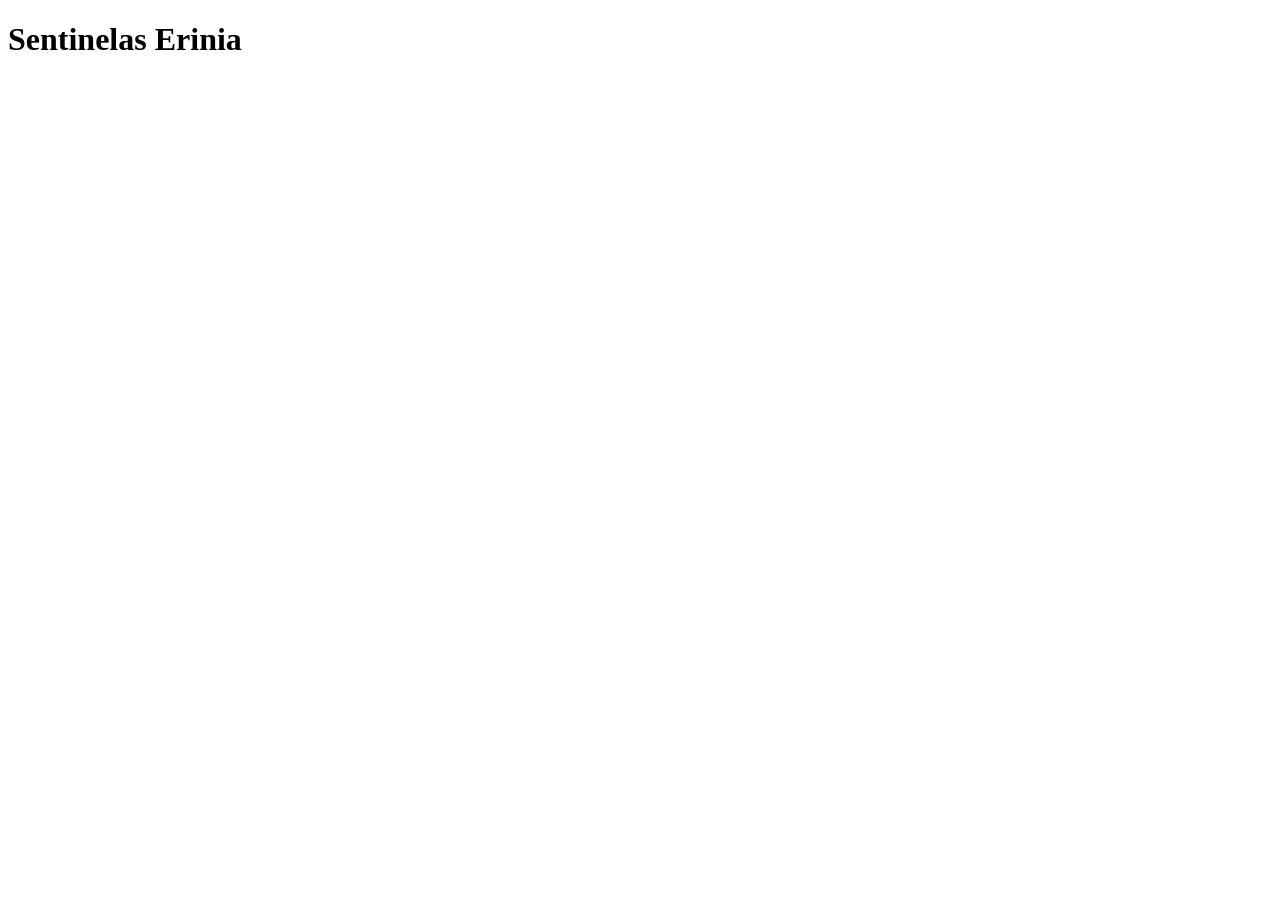
==== index.html @ c7a2965e "primeiro commit" ====
<!DOCTYPE html>
<html lang="pt-br">
<head>
    <meta charset="UTF-8">
    <meta name="viewport" content="width=device-width, initial-scale=1.0">
    <title>Pagina Inicial</title>
    <link rel="stylesheet" href="style.css">
</head>

<body>
    
    <h1>

        Sentinelas Erinia
    </h1>



</body>
</html>
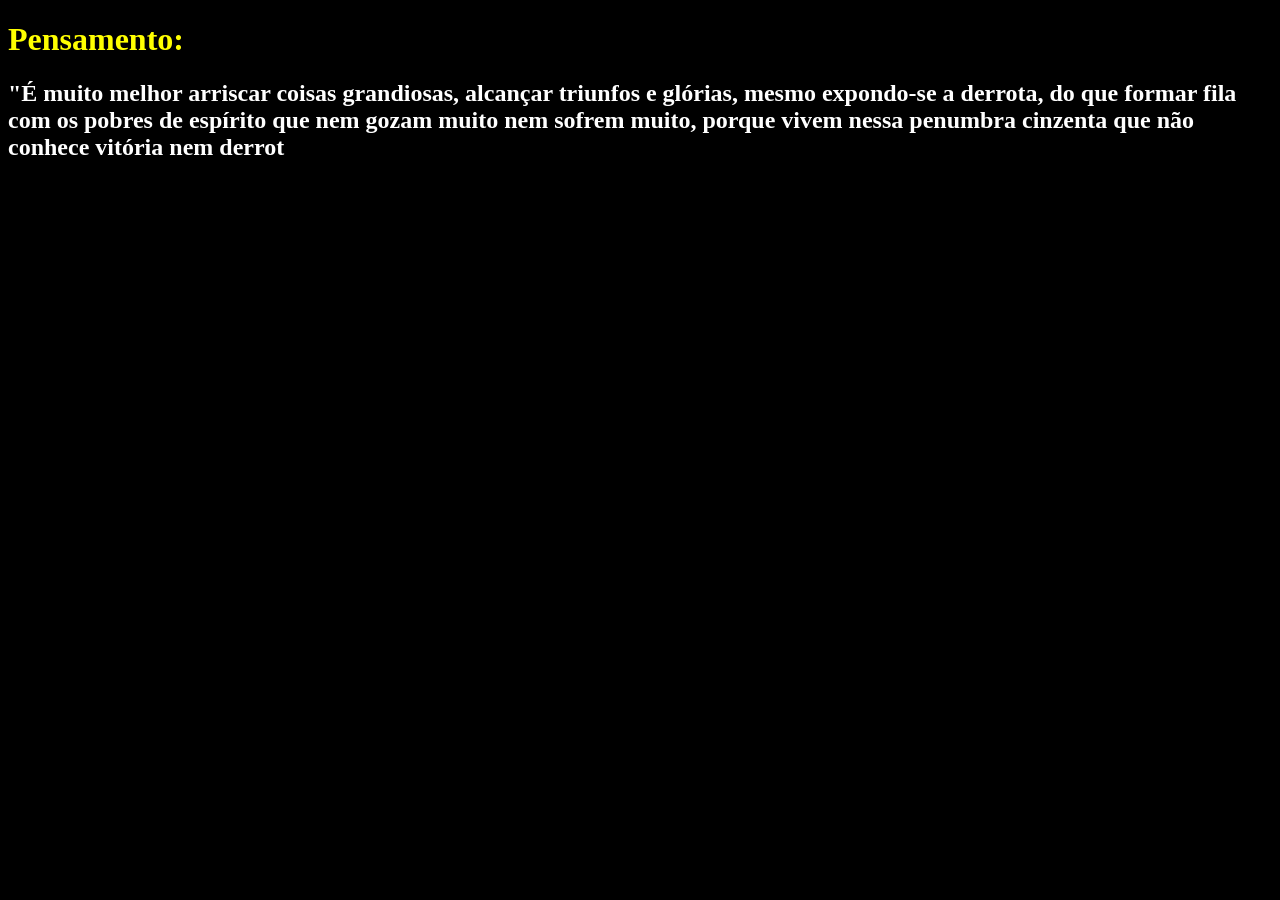
==== commit c1ac70b7: "segundo commit" ====
--- a/index.html
+++ b/index.html
@@ -9,12 +9,11 @@
 
 <body>
     
-    <h1>
-
-        Sentinelas Erinia
-    </h1>
-
-
+    <h1>Pensamento:</h1>
+    
+    <h2>
+    "É muito melhor arriscar coisas grandiosas, alcançar triunfos e glórias, mesmo expondo-se a derrota, do que formar fila com os pobres de espírito que nem gozam muito nem sofrem muito, porque vivem nessa penumbra cinzenta que não conhece vitória nem derrot
+    </h2>
 
 </body>
 </html>
--- a/style.css
+++ b/style.css
@@ -0,0 +1,11 @@
+body{
+
+    background-color:black;
+}
+h2{
+
+    color: white;
+}
+h1{
+    color: yellow;
+}
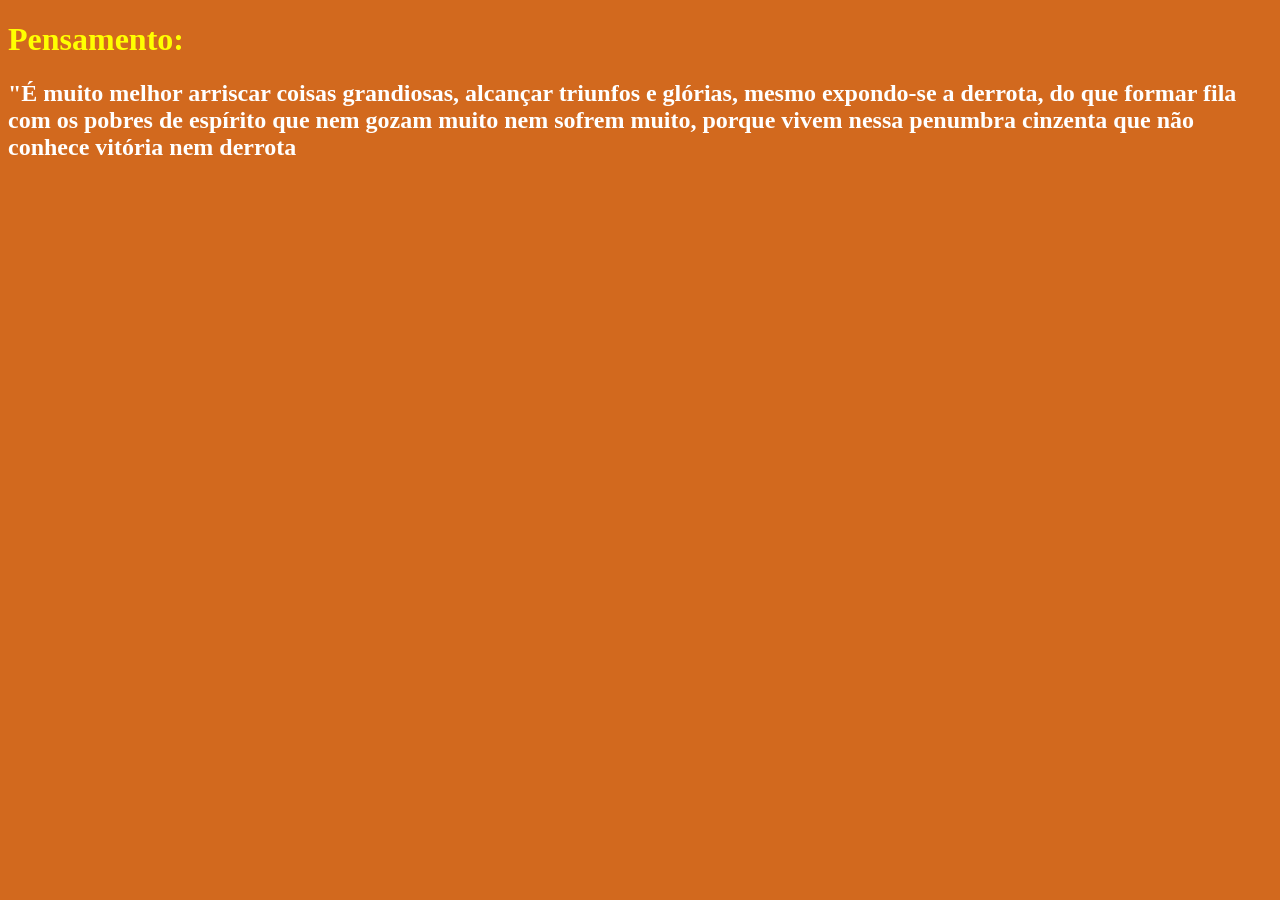
==== commit 2983cd38: "configurando screen" ====
--- a/index.html
+++ b/index.html
@@ -9,11 +9,17 @@
 
 <body>
     
+
     <h1>Pensamento:</h1>
     
     <h2>
-    "É muito melhor arriscar coisas grandiosas, alcançar triunfos e glórias, mesmo expondo-se a derrota, do que formar fila com os pobres de espírito que nem gozam muito nem sofrem muito, porque vivem nessa penumbra cinzenta que não conhece vitória nem derrot
+    "É muito melhor arriscar coisas grandiosas, alcançar triunfos e glórias, mesmo expondo-se a derrota, do que formar fila com os pobres de espírito que nem gozam muito nem sofrem muito, porque vivem nessa penumbra cinzenta que não conhece vitória nem derrota
     </h2>
+
+    <!--a href="nova-pagina.html">
+        <button>Ir para a nova página</button>
+    </a> -->
+
 
 </body>
 </html>
--- a/style.css
+++ b/style.css
@@ -1,6 +1,6 @@
 body{
 
-    background-color:black;
+    background-color:chocolate;
 }
 h2{
 
@@ -8,4 +8,17 @@
 }
 h1{
     color: yellow;
+}
+
+/*  
+    comentario
+                    */
+
+@media screen and (min-width:0) and (max-width: 480px ){
+    body{
+        background-color:blue;
+    }
+
+
+    
 }
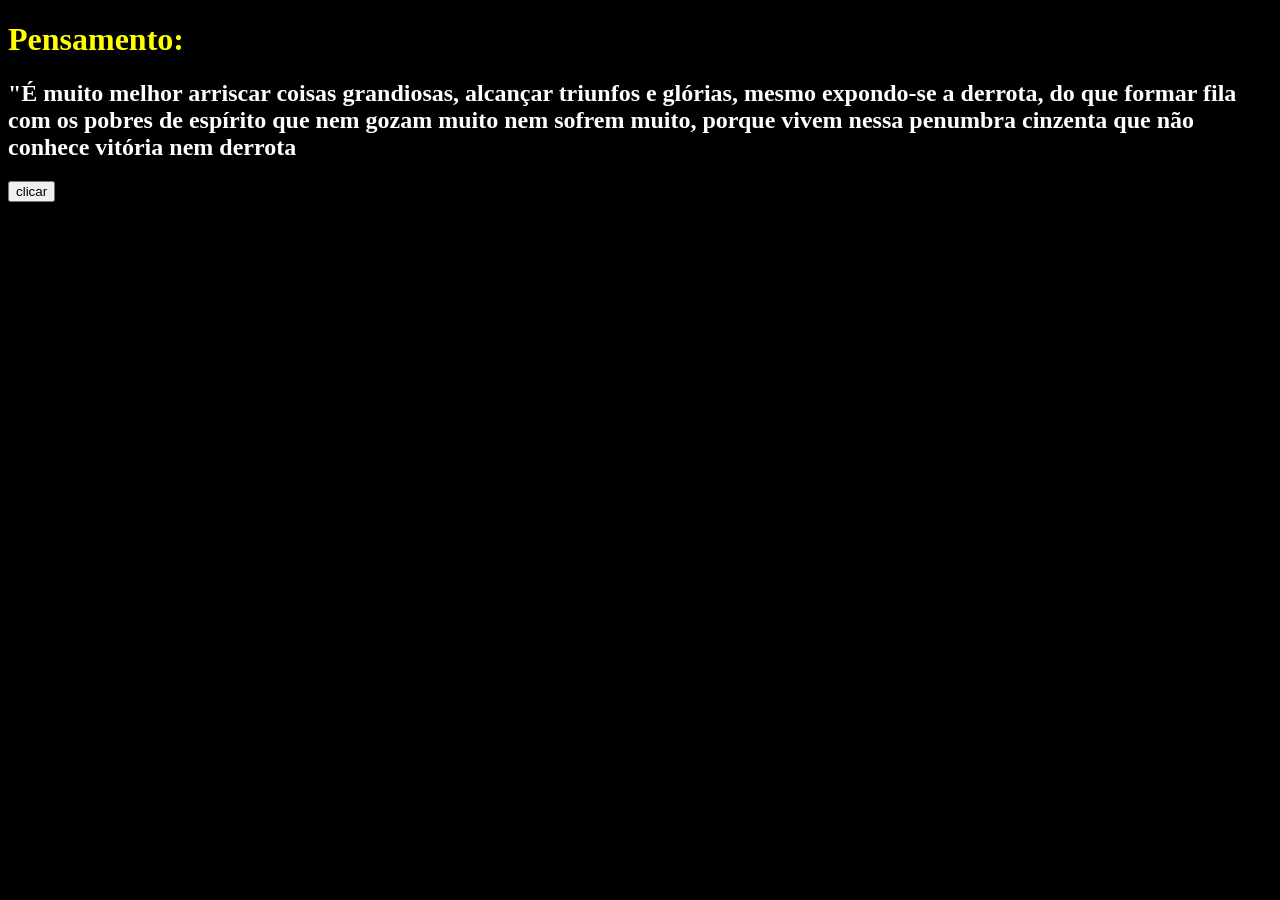
==== commit 2f80d069: "commit javascript" ====
--- a/index.html
+++ b/index.html
@@ -18,8 +18,9 @@
 
     <!--a href="nova-pagina.html">
         <button>Ir para a nova página</button>
+        <teste>
     </a> -->
-
-
+<button  onclick = "clicar()"> clicar</button>
+<script src="script.js"></script>
 </body>
 </html>
--- a/style.css
+++ b/style.css
@@ -1,6 +1,6 @@
 body{
 
-    background-color:chocolate;
+    background-color:black;
 }
 h2{
 
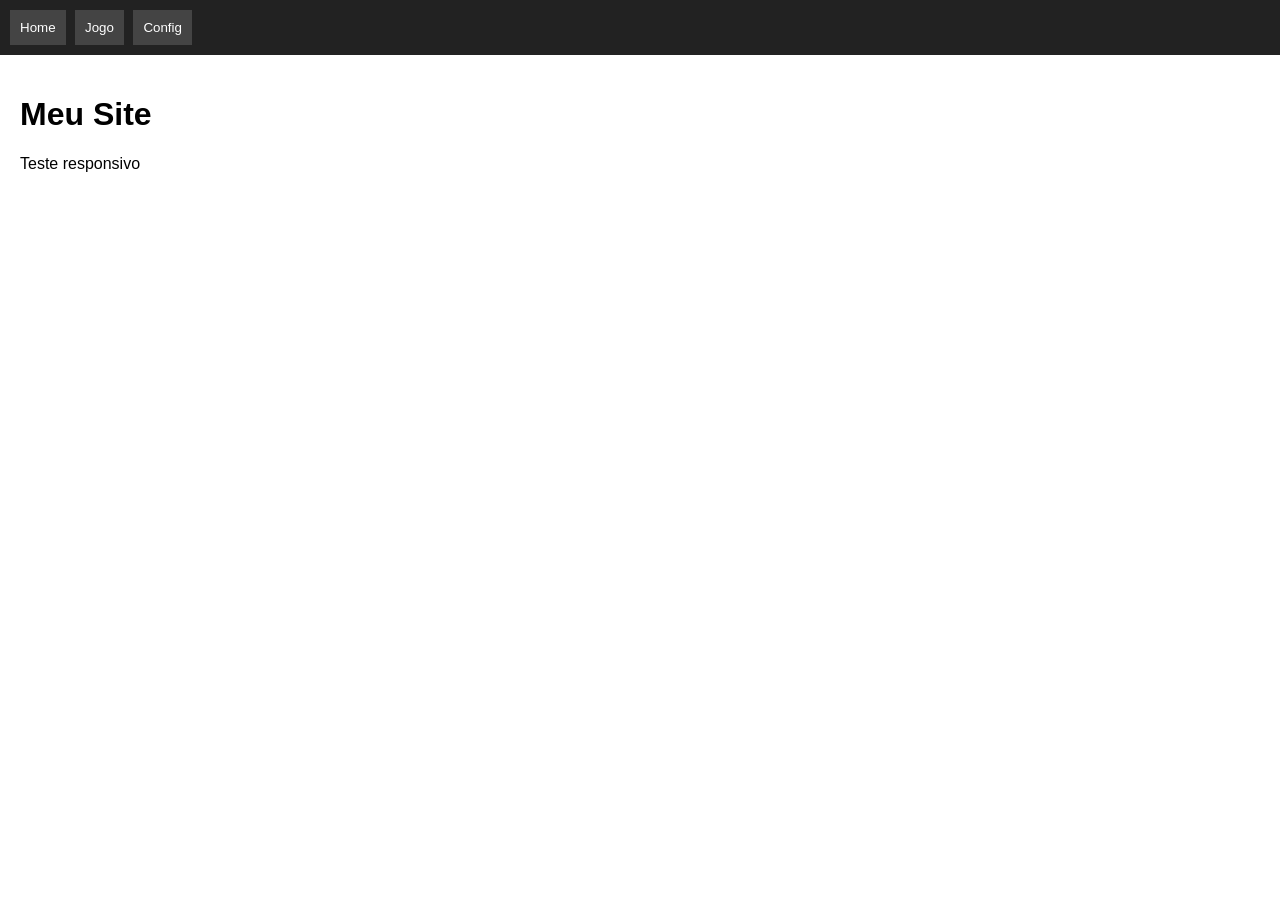
==== commit 626fdec3: "commit size screen" ====
--- a/index.html
+++ b/index.html
@@ -1,26 +1,27 @@
 <!DOCTYPE html>
 <html lang="pt-br">
 <head>
-    <meta charset="UTF-8">
-    <meta name="viewport" content="width=device-width, initial-scale=1.0">
-    <title>Pagina Inicial</title>
-    <link rel="stylesheet" href="style.css">
+<meta charset="UTF-8">
+<title>Menu JS Separado</title>
+
+<meta name="viewport" content="width=device-width, initial-scale=1.0">
+
+<link rel="stylesheet" href="style.css">
 </head>
 
 <body>
-    
 
-    <h1>Pensamento:</h1>
-    
-    <h2>
-    "É muito melhor arriscar coisas grandiosas, alcançar triunfos e glórias, mesmo expondo-se a derrota, do que formar fila com os pobres de espírito que nem gozam muito nem sofrem muito, porque vivem nessa penumbra cinzenta que não conhece vitória nem derrota
-    </h2>
+<div class="menu">
+    <button onclick="mostrar('home')">Home</button>
+    <button onclick="mostrar('jogo')">Jogo</button>
+    <button onclick="mostrar('config')">Config</button>
+</div>
 
-    <!--a href="nova-pagina.html">
-        <button>Ir para a nova página</button>
-        <teste>
-    </a> -->
-<button  onclick = "clicar()"> clicar</button>
+<div class="conteudo" id="conteudo">
+    <h1>Meu Site</h1>
+    <p>Teste responsivo</p>
+</div>
+
 <script src="script.js"></script>
 </body>
 </html>
--- a/style.css
+++ b/style.css
@@ -1,24 +1,64 @@
-body{
-
-    background-color:black;
-}
-h2{
-
-    color: white;
-}
-h1{
-    color: yellow;
+body {
+    margin: 0;
+    font-family: Arial;
 }
 
-/*  
-    comentario
-                    */
+.menu {
+    background: #222;
+    padding: 10px;
+}
 
-@media screen and (min-width:0) and (max-width: 480px ){
-    body{
-        background-color:blue;
+.menu button {
+    background: #444;
+    color: white;
+    border: none;
+    padding: 10px;
+    margin-right: 5px;
+    cursor: pointer;
+}
+
+.menu button:hover {
+    background: #666;
+}
+
+.conteudo {
+    padding: 20px;
+}
+
+
+/* ===== CELULAR ===== */
+@media (max-width: 480px) {
+
+    body {
+        background-color: blue;
     }
 
+    .menu {
+        flex-direction: column; /* vira vertical */
+        align-items: center;
+        display: flex; /* IMPORTANTE */
+    }
 
-    
+    .menu button {
+        width: 90%;
+        margin: 5px 0;
+    }
+}
+
+@media (max-width: 480px) {
+
+    body {
+        background-color: gray;
+    }
+
+    .menu {
+        display: flex;
+        flex-direction: column;
+        align-items: center;
+    }
+
+    .menu button {
+        width: 90%;
+        margin: 5px 0;
+    }
 }
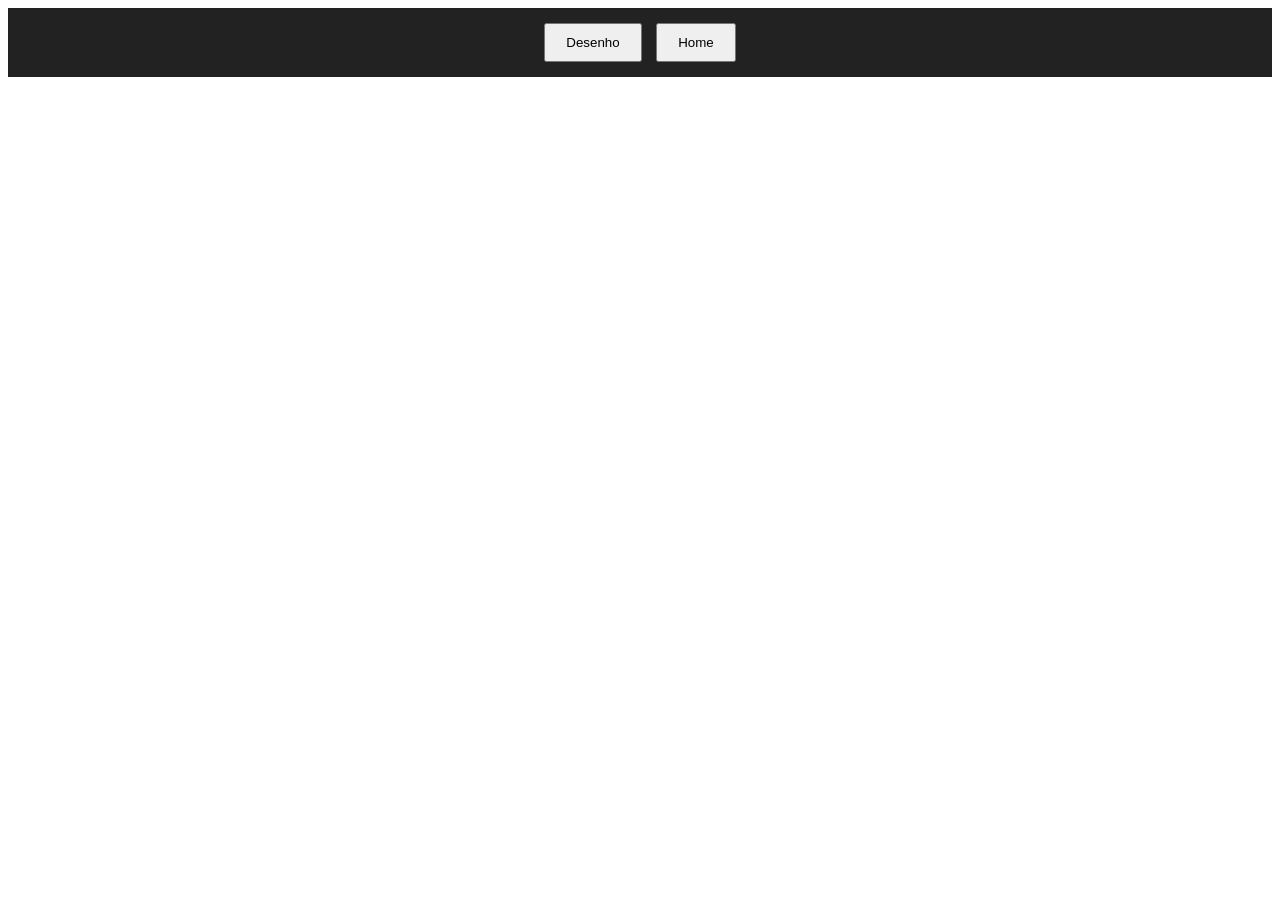
==== commit 9569c9ef: "commit aba big and small" ====
--- a/index.html
+++ b/index.html
@@ -2,7 +2,7 @@
 <html lang="pt-br">
 <head>
 <meta charset="UTF-8">
-<title>Menu JS Separado</title>
+<title>Pagina Principal</title>
 
 <meta name="viewport" content="width=device-width, initial-scale=1.0">
 
@@ -12,14 +12,16 @@
 <body>
 
 <div class="menu">
-    <button onclick="mostrar('home')">Home</button>
-    <button onclick="mostrar('jogo')">Jogo</button>
-    <button onclick="mostrar('config')">Config</button>
+    <button onclick="tamanhogrande(this)">Desenho</button>
+    <button onclick="tamanhopequeno(this)">Home</button>
 </div>
 
-<div class="conteudo" id="conteudo">
-    <h1>Meu Site</h1>
-    <p>Teste responsivo</p>
+<div class="conteudo">
+
+<p id="texto"></p>
+
+<img id="gif" src="gifs (2).gif">
+
 </div>
 
 <script src="script.js"></script>
--- a/style.css
+++ b/style.css
@@ -1,64 +1,27 @@
-body {
-    margin: 0;
+body{
     font-family: Arial;
+    text-align:center;
 }
 
-.menu {
-    background: #222;
-    padding: 10px;
+.menu{
+    background:#222;
+    padding:10px;
 }
 
-.menu button {
-    background: #444;
-    color: white;
-    border: none;
-    padding: 10px;
-    margin-right: 5px;
-    cursor: pointer;
+button{
+    padding:10px 20px;
+    margin:5px;
+    cursor:pointer;
 }
 
-.menu button:hover {
-    background: #666;
+.ativo{
+    background:red;
+    color:white;
 }
 
-.conteudo {
-    padding: 20px;
-}
-
-
-/* ===== CELULAR ===== */
-@media (max-width: 480px) {
-
-    body {
-        background-color: blue;
-    }
-
-    .menu {
-        flex-direction: column; /* vira vertical */
-        align-items: center;
-        display: flex; /* IMPORTANTE */
-    }
-
-    .menu button {
-        width: 90%;
-        margin: 5px 0;
-    }
-}
-
-@media (max-width: 480px) {
-
-    body {
-        background-color: gray;
-    }
-
-    .menu {
-        display: flex;
-        flex-direction: column;
-        align-items: center;
-    }
-
-    .menu button {
-        width: 90%;
-        margin: 5px 0;
-    }
+/* GIF começa escondido */
+#gif{
+    display:none;
+    margin-top:20px;
+    width:200px;
 }
